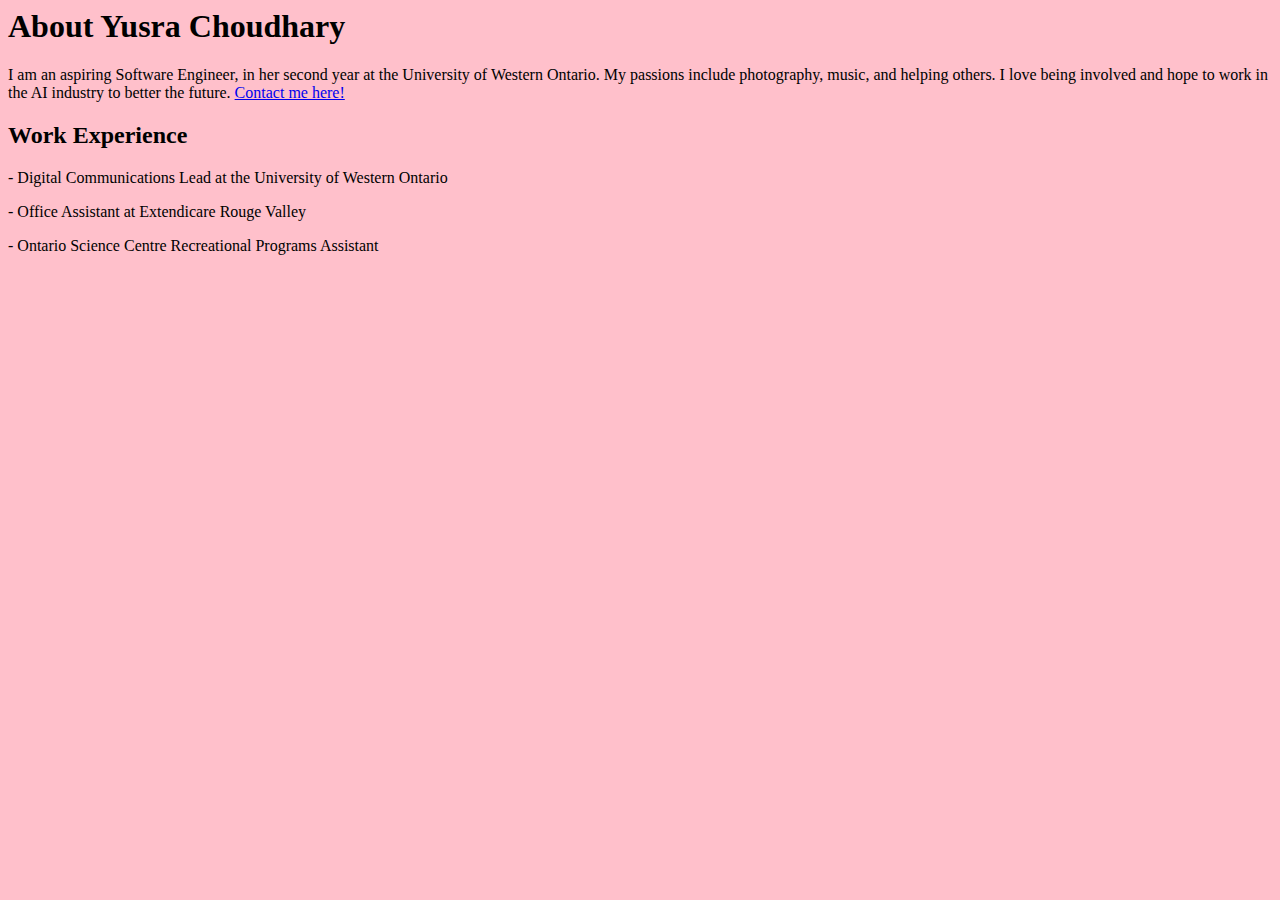
==== AboutMe.html @ 55237508 "Update AboutMe.html" ====
<html>
    <head>
        <title>AboutMe</title>
        <link href='style.css' type='text/css' rel='stylesheet'/>
    </head>
    <body>
        <h1>About Yusra Choudhary</h1>
        <a>I am an aspiring Software Engineer, in her second year at the University of Western Ontario.
        My passions include photography, music, and helping others. I love being involved and hope to work in the AI
        industry to better the future.</a>
        <a href='ContactMe.html'>Contact me here!</a>
        <h2>Work Experience</h2>
        <p>- Digital Communications Lead at the University of Western Ontario
       <br>
        <p>- Office Assistant at Extendicare Rouge Valley</p>
        <p>- Ontario Science Centre Recreational Programs Assistant</p>
    </body>
</html>
---- style.css ----
h1{color: black;}
body{background-color: pink;}
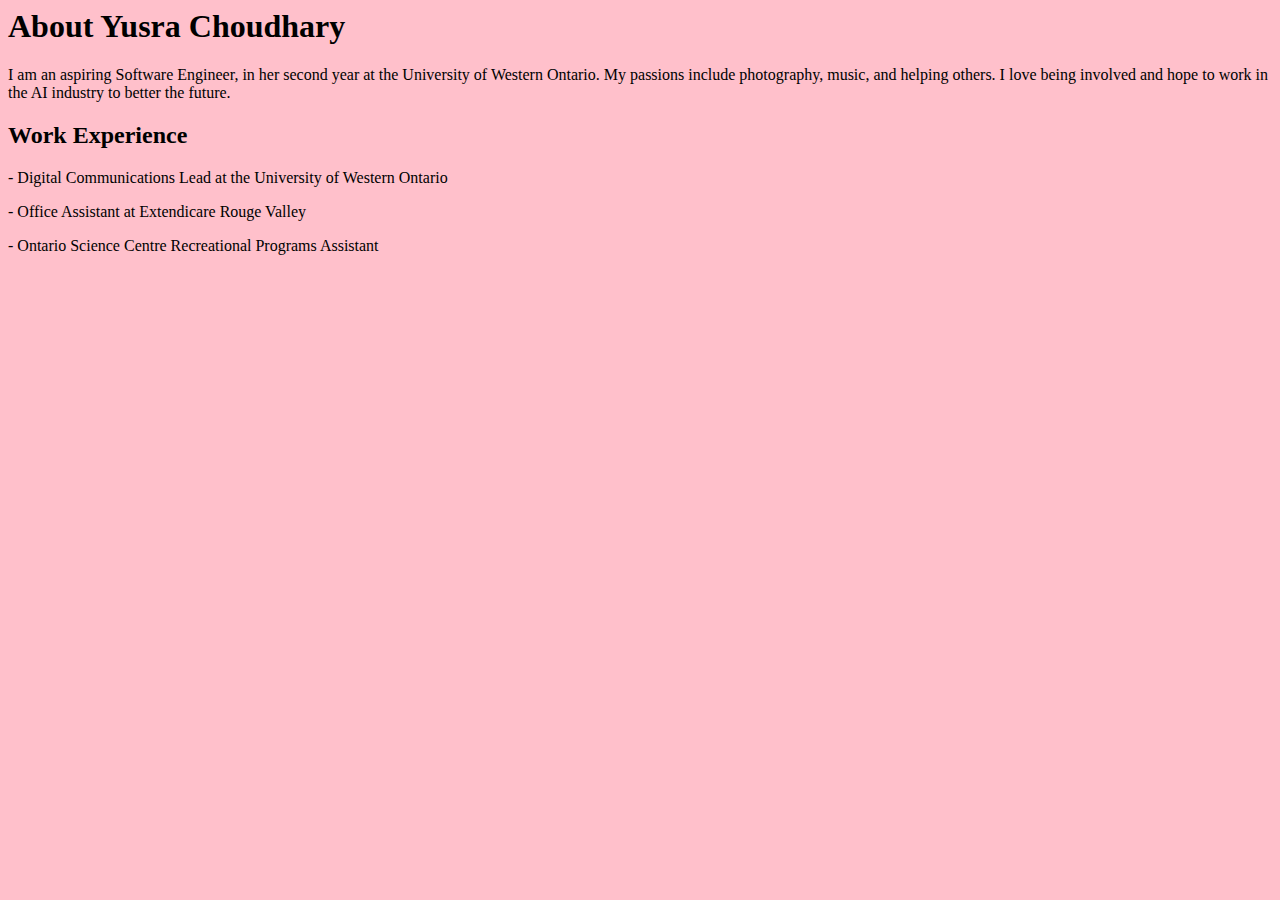
==== commit 9f5d00ad: "Update AboutMe.html" ====
--- a/AboutMe.html
+++ b/AboutMe.html
@@ -8,10 +8,9 @@
         <a>I am an aspiring Software Engineer, in her second year at the University of Western Ontario.
         My passions include photography, music, and helping others. I love being involved and hope to work in the AI
         industry to better the future.</a>
-        <a href='ContactMe.html'>Contact me here!</a>
+        <form action='AboutMe.html'>
         <h2>Work Experience</h2>
-        <p>- Digital Communications Lead at the University of Western Ontario
-       <br>
+        <p>- Digital Communications Lead at the University of Western Ontario</p>
         <p>- Office Assistant at Extendicare Rouge Valley</p>
         <p>- Ontario Science Centre Recreational Programs Assistant</p>
     </body>
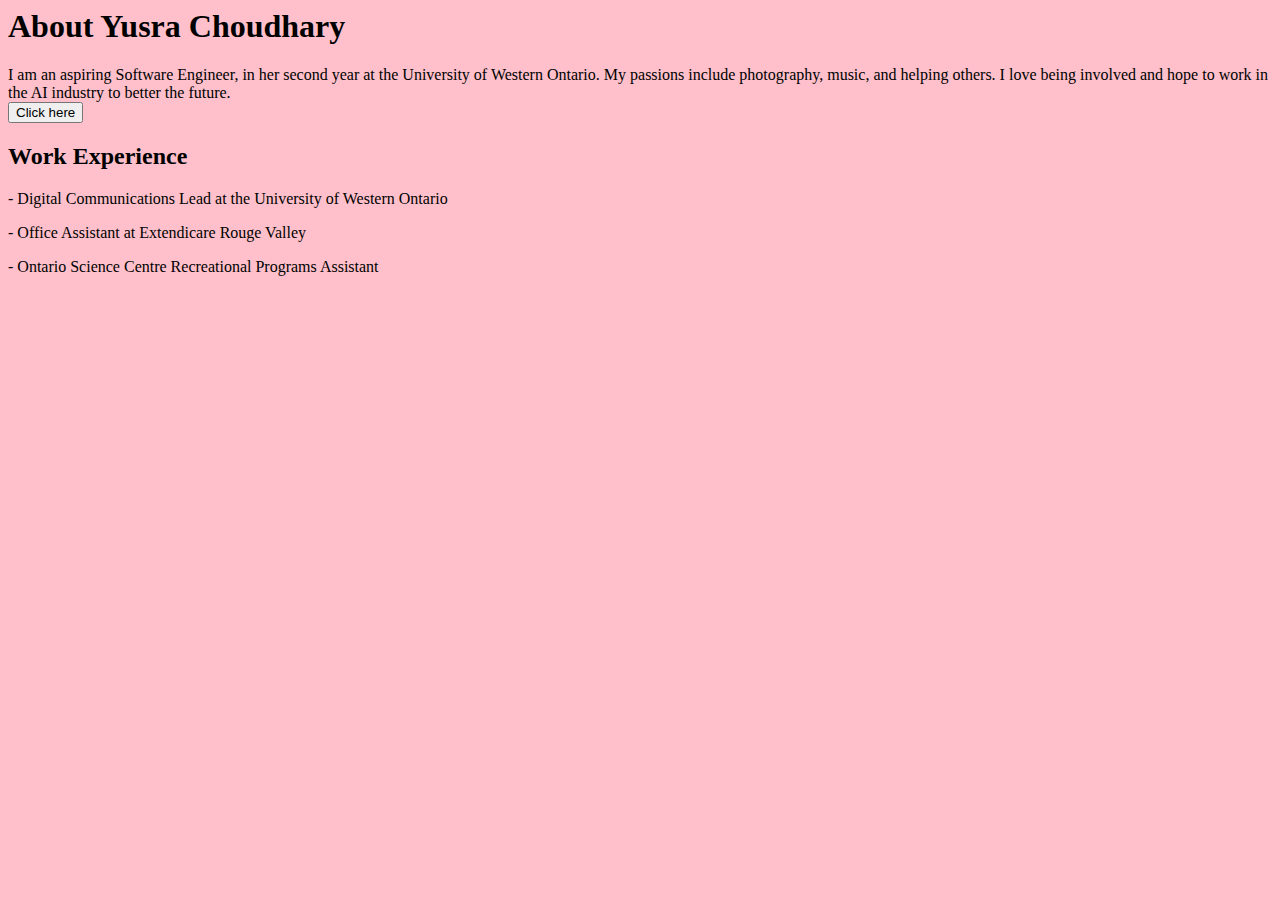
==== commit 8d15697a: "Update AboutMe.html" ====
--- a/AboutMe.html
+++ b/AboutMe.html
@@ -8,7 +8,8 @@
         <a>I am an aspiring Software Engineer, in her second year at the University of Western Ontario.
         My passions include photography, music, and helping others. I love being involved and hope to work in the AI
         industry to better the future.</a>
-        <form action='AboutMe.html'>
+        <form action='ContactMe.html'>
+            <input type='submit' value='Click here'/>
         <h2>Work Experience</h2>
         <p>- Digital Communications Lead at the University of Western Ontario</p>
         <p>- Office Assistant at Extendicare Rouge Valley</p>
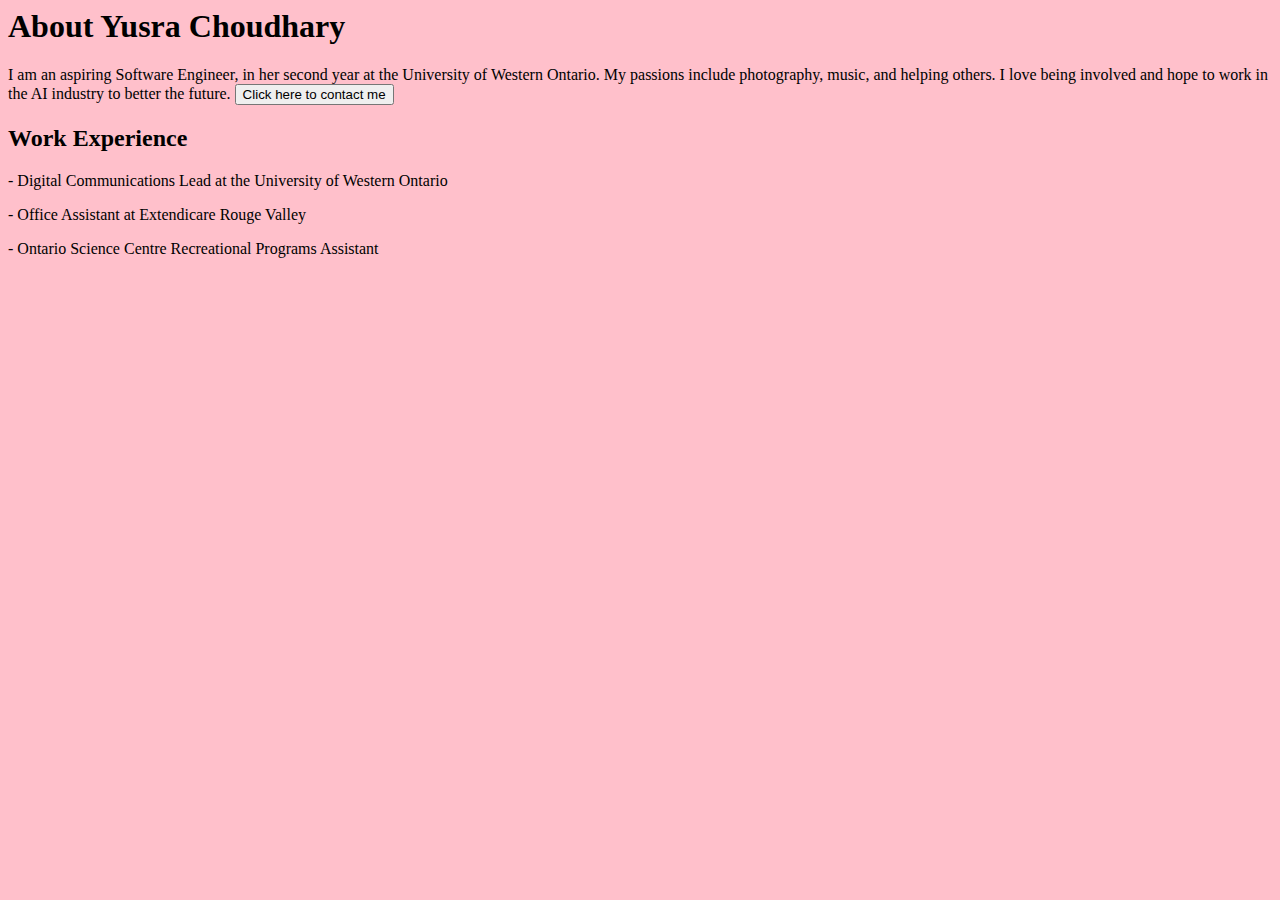
==== commit aa00889d: "Update AboutMe.html" ====
--- a/AboutMe.html
+++ b/AboutMe.html
@@ -8,8 +8,8 @@
         <a>I am an aspiring Software Engineer, in her second year at the University of Western Ontario.
         My passions include photography, music, and helping others. I love being involved and hope to work in the AI
         industry to better the future.</a>
-        <form action='ContactMe.html'>
-            <input type='submit' value='Click here'/>
+            <input type='submit' value='Click here to contact me'/>
+            <form action='ContactMe.html'>
         <h2>Work Experience</h2>
         <p>- Digital Communications Lead at the University of Western Ontario</p>
         <p>- Office Assistant at Extendicare Rouge Valley</p>
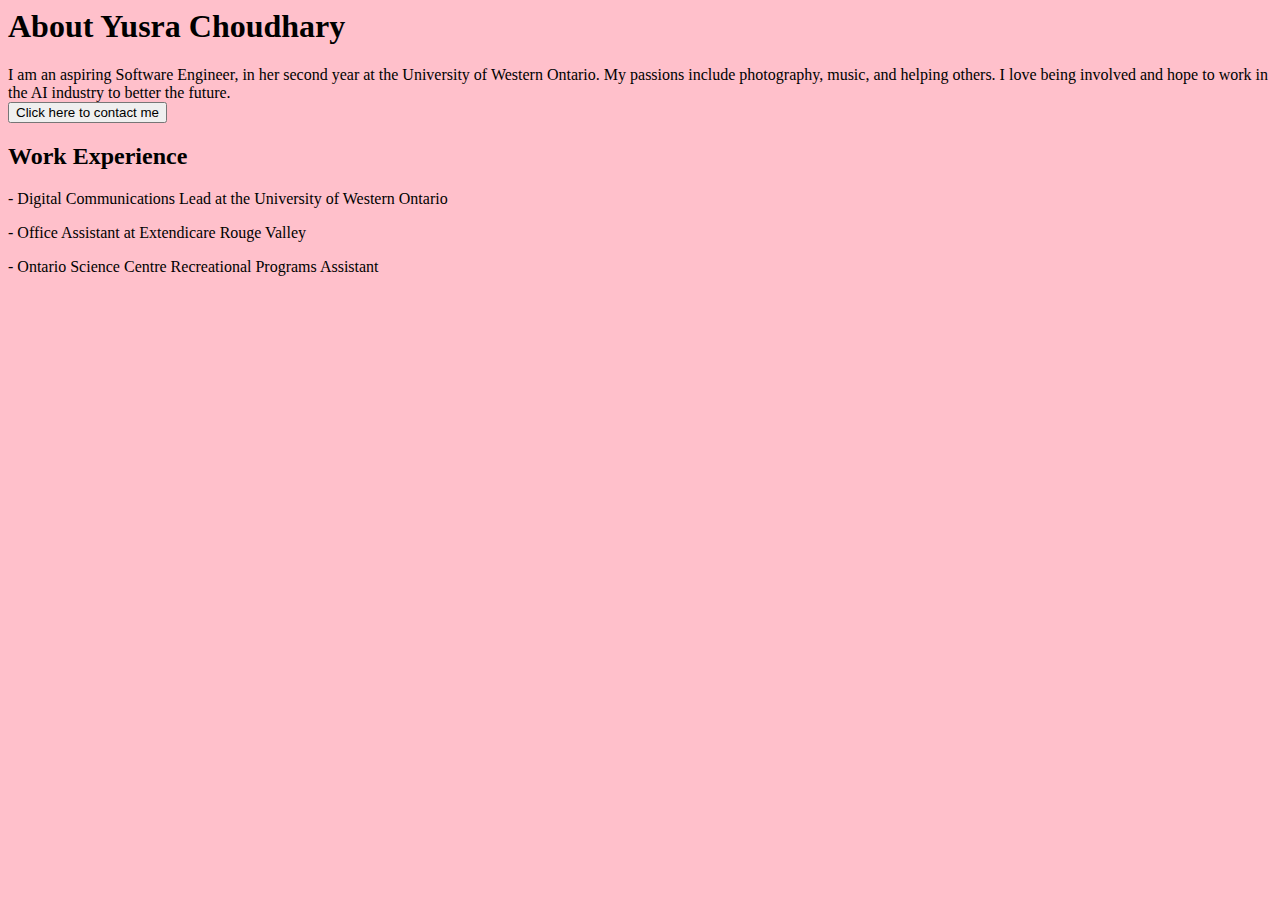
==== commit 65658365: "Update AboutMe.html" ====
--- a/AboutMe.html
+++ b/AboutMe.html
@@ -8,6 +8,7 @@
         <a>I am an aspiring Software Engineer, in her second year at the University of Western Ontario.
         My passions include photography, music, and helping others. I love being involved and hope to work in the AI
         industry to better the future.</a>
+        <br>
             <input type='submit' value='Click here to contact me'/>
             <form action='ContactMe.html'>
         <h2>Work Experience</h2>
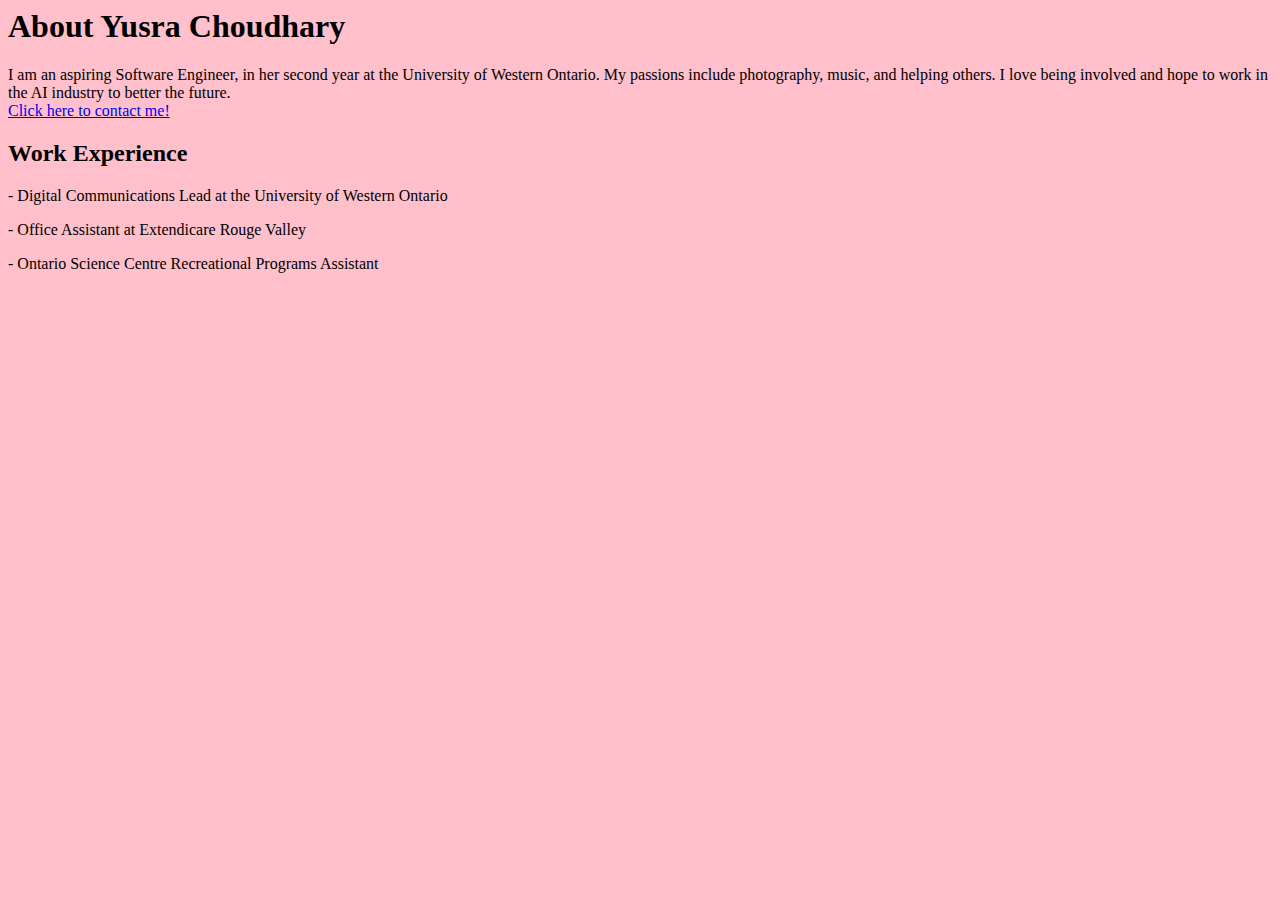
==== commit 19e8716e: "Update AboutMe.html" ====
--- a/AboutMe.html
+++ b/AboutMe.html
@@ -8,9 +8,8 @@
         <a>I am an aspiring Software Engineer, in her second year at the University of Western Ontario.
         My passions include photography, music, and helping others. I love being involved and hope to work in the AI
         industry to better the future.</a>
-        <br>
-            <input type='submit' value='Click here to contact me'/>
-            <form action='ContactMe.html'>
+        <br/>
+            <a href='ContactMe.html'>Click here to contact me!</a>
         <h2>Work Experience</h2>
         <p>- Digital Communications Lead at the University of Western Ontario</p>
         <p>- Office Assistant at Extendicare Rouge Valley</p>
